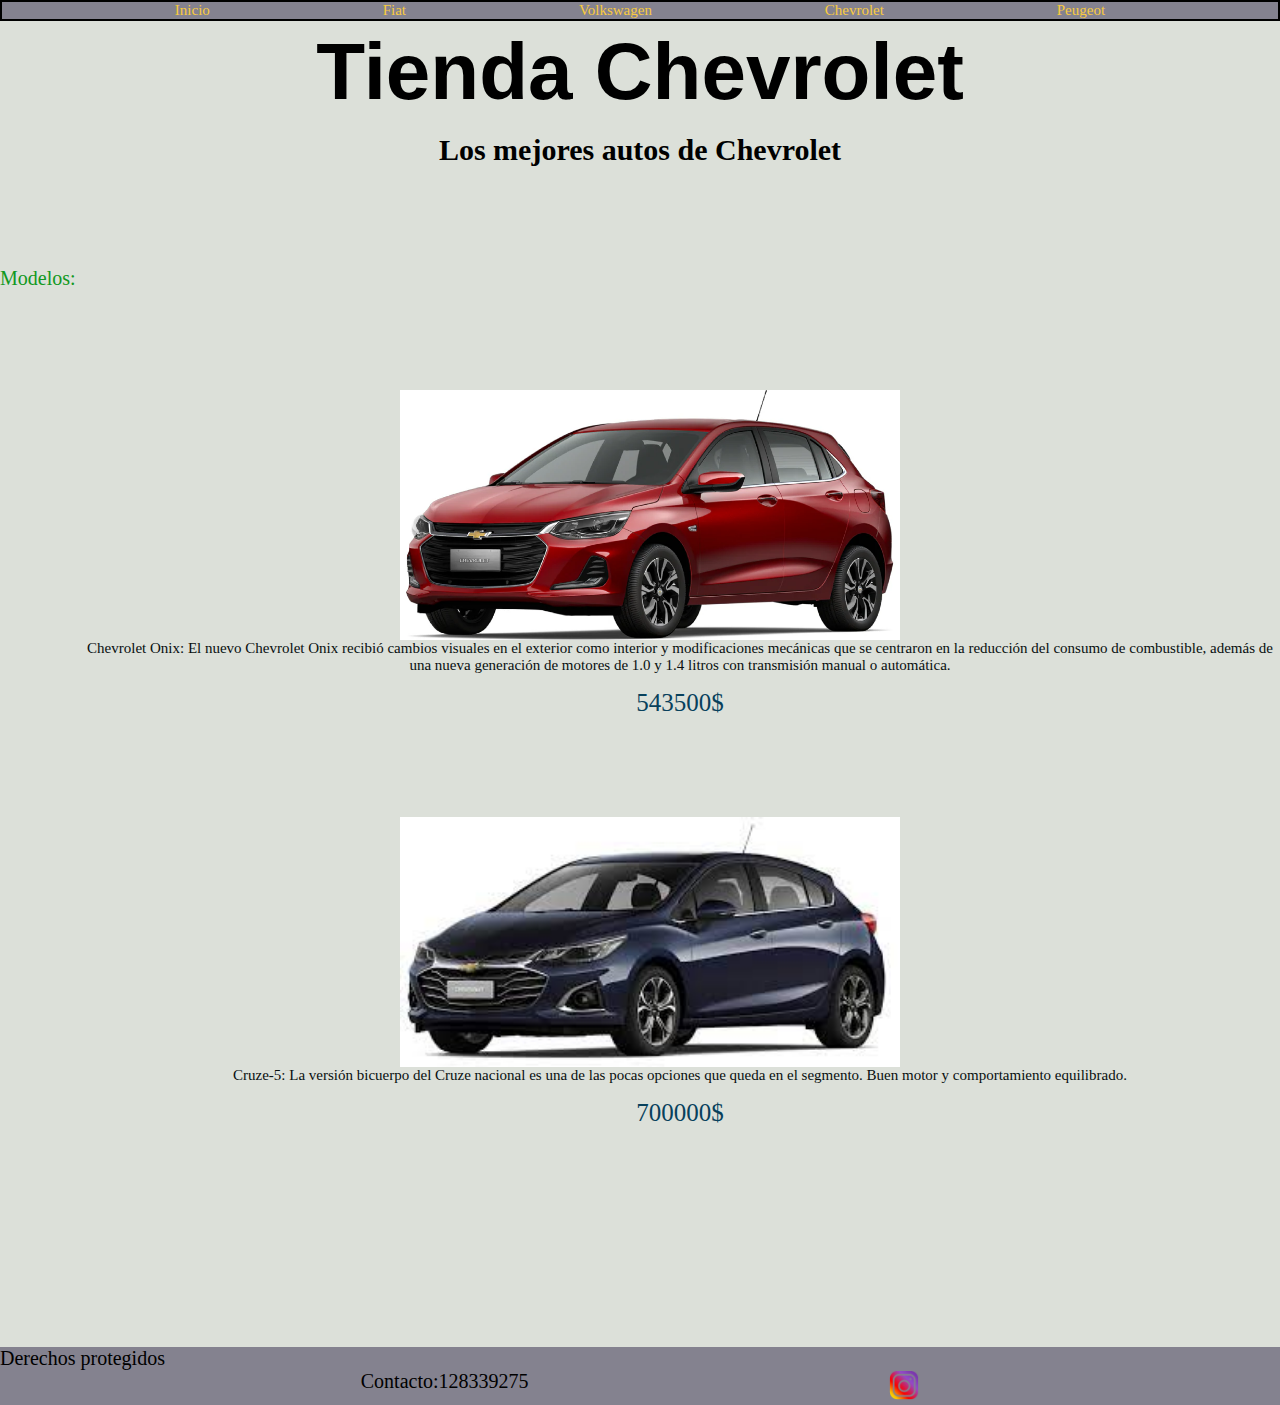
==== pages/tiendachevrolet.html @ 25bcff8a "Subir el proyecto" ====
<!DOCTYPE html>
<html lang="en">
<head>
    <meta charset="UTF-8">
    <meta http-equiv="X-UA-Compatible" content="IE=edge">
    <meta name="viewport" content="width=device-width, initial-scale=1.0">
    <title>Document</title>
    <link rel="stylesheet" href="../css/estilos.css">
</head>
<body>
    <header>
        <nav>
            <ul>
                <li>
                    <a href="../index.html">Inicio</a>
                </li>
                <li>
                    <a href="./tiendafiat.html">Fiat</a>
                </li>
                <li>
                    <a href="./tiendavw.html">Volkswagen</a>
                </li>
                <li>
                    <a href="./tiendachevrolet.html">Chevrolet</a>
                </li>
                <li>
                    <a href="./tiendapeugeot.html">Peugeot</a>
                </li>
            </ul>
        </nav>
       </header> 
       <main>
        <h1 class="titulo">Tienda Chevrolet</h1>
        <h2>Los mejores autos de Chevrolet</h2>
        <section>
            <p class="modelos">Modelos:</p>
            <article class="articlearticulos">
                <div class="inicio">
            <img class="producto" src="../img/red-e-or-not-red-met5.webp" alt="onix">
                </div>
                <div class="parrafodeproducto">
                    <p>Chevrolet Onix: El nuevo Chevrolet Onix recibió cambios visuales en el exterior como interior y modificaciones mecánicas que se centraron en la reducción del consumo de combustible, además de una nueva generación de motores de 1.0 y 1.4 litros con transmisión manual o automática.</p>
                </div>
                <div class="textoprecio">
                    <p>543500$</p>
                </div>
            </article>

            <article class="articlearticulos">
                <div class="inicio">
                    <img class="producto" src="../img/cruze5.jpg" alt="cruze5">
                </div>
                <div>
                    <p class="parrafodeproducto">Cruze-5: La versión bicuerpo del Cruze nacional es una de las pocas opciones que queda en el segmento. Buen motor y comportamiento equilibrado.</p>
                </div>
                <div class="textoprecio">
                    <p>700000$</p>
                </div>
            </article>
        </section>
        
       </main>
       <footer class="parrafo">
        <p > Derechos protegidos </p>
        <ul>
            <li>Contacto:128339275</li>
            <li>
                <a href=""><img class="imglogo"  src="../img/logoing.png" alt="Logo instagram"></a>
            </li>
        </ul>    
</footer>
</body>
</html>
---- css/estilos.css ----
* {
    margin: 0%;
    padding: 0;
}

html{
    font-size: 62.5%;
    background-color:#DCE0D9 ;
}


/*Colores
#30343F=Gunmetal
#1E2749=Spacecadet
#616283=Violeta
#91CB3E=Verde (clarito)
#119822=Verde "oscuro"
#080F0F=Negro
#DCE0D9=Blanco
#84828F=Gris
#F9CB40=Amarillo(Solar)
#08415C=Azul(oscurito)
*/

/*HEADER*/
header{
    height: 100%;
    background-color: #84828F;
    position: sticky; 
    top: 0px;
}
nav{
    height: 100%;
    border: 2px solid black;
   
}
a{
    text-decoration: none;
    color:#F9CB40 ;
    font-size: 1.5rem;
 
}
ul{
  display: flex;
  justify-content: space-evenly;  
  list-style: none;
}

/*Letras:
font-family: 'Borel', cursive;
font-family: 'Inter', sans-serif;
font-family: 'Oswald', sans-serif;*/

/*MAIN Inicio(base para los otros)*/

 h1{
    font-size: 8rem;
    text-align: center;
    margin-top: 0.5rem;  
    font-family: 'Oswald', sans-serif;
 }

 h2{
    font-size: 3rem;
    text-align: center;
    margin-top: 1.5rem;
 }
/*Presentacion, distribucion de las imagenes y opciones iniciales*/
 .inicio{
    display: flex;
    justify-content: space-evenly;
  margin-left: 6rem;
  margin-top: 4rem;
  font-size: 2rem;
 }
 .iniciop{
   display: flex;
   justify-content: space-around;
   margin-right: 18rem;
 margin-top: 4rem;
 font-size: 2rem;
 }
/*Tamaño de las imagenes iniciales*/
 .img{
    height: 21rem;
    width: 20rem;  
 }

 footer{
    margin-top: 22rem;
    background-color:#84828F ;
    text-align: left;
    font-family: 'Borel', cursive;
 }
/*Estilo de parrafos del footer*/ 
 .parrafo{
    font-size: 2rem;

 }
/*Estilo de los logos*/
 .imglogo{
    height: 3rem;
    width: 3rem;
 }

 /*Modelo Tiendas */


/*Margen superior de las imagenes */
.articlearticulos{
   margin-top: 10rem;
}
/*Distribucion de los productos de las tiendas */
 .producto{ 
  width: 50rem;
}
.parrafodeproducto{
   text-align: center;
   font-size: 1.5rem;
   color: #080F0F;
   margin-left: 8rem;
}
 .modelos{
   margin-top: 10rem;
   font-size: 2rem;
  color:#119822;
 }
 /*Configuracion del estilo del texto para venderte el producto*/
 
 
 /*Configuracion del estilo del precio del producto*/
 .textoprecio{
   margin-left: 8rem;
   margin-top: 1.5rem;
   text-align: center;  
   font-size: 2.5rem;
   color: #08415C;   
 }

@media (min-width: 350px){
   .inicio{
      margin-top: 4rem;
      margin-left: 2rem;
flex-direction: column;
align-items: center;
   }

   {
      
   }
}
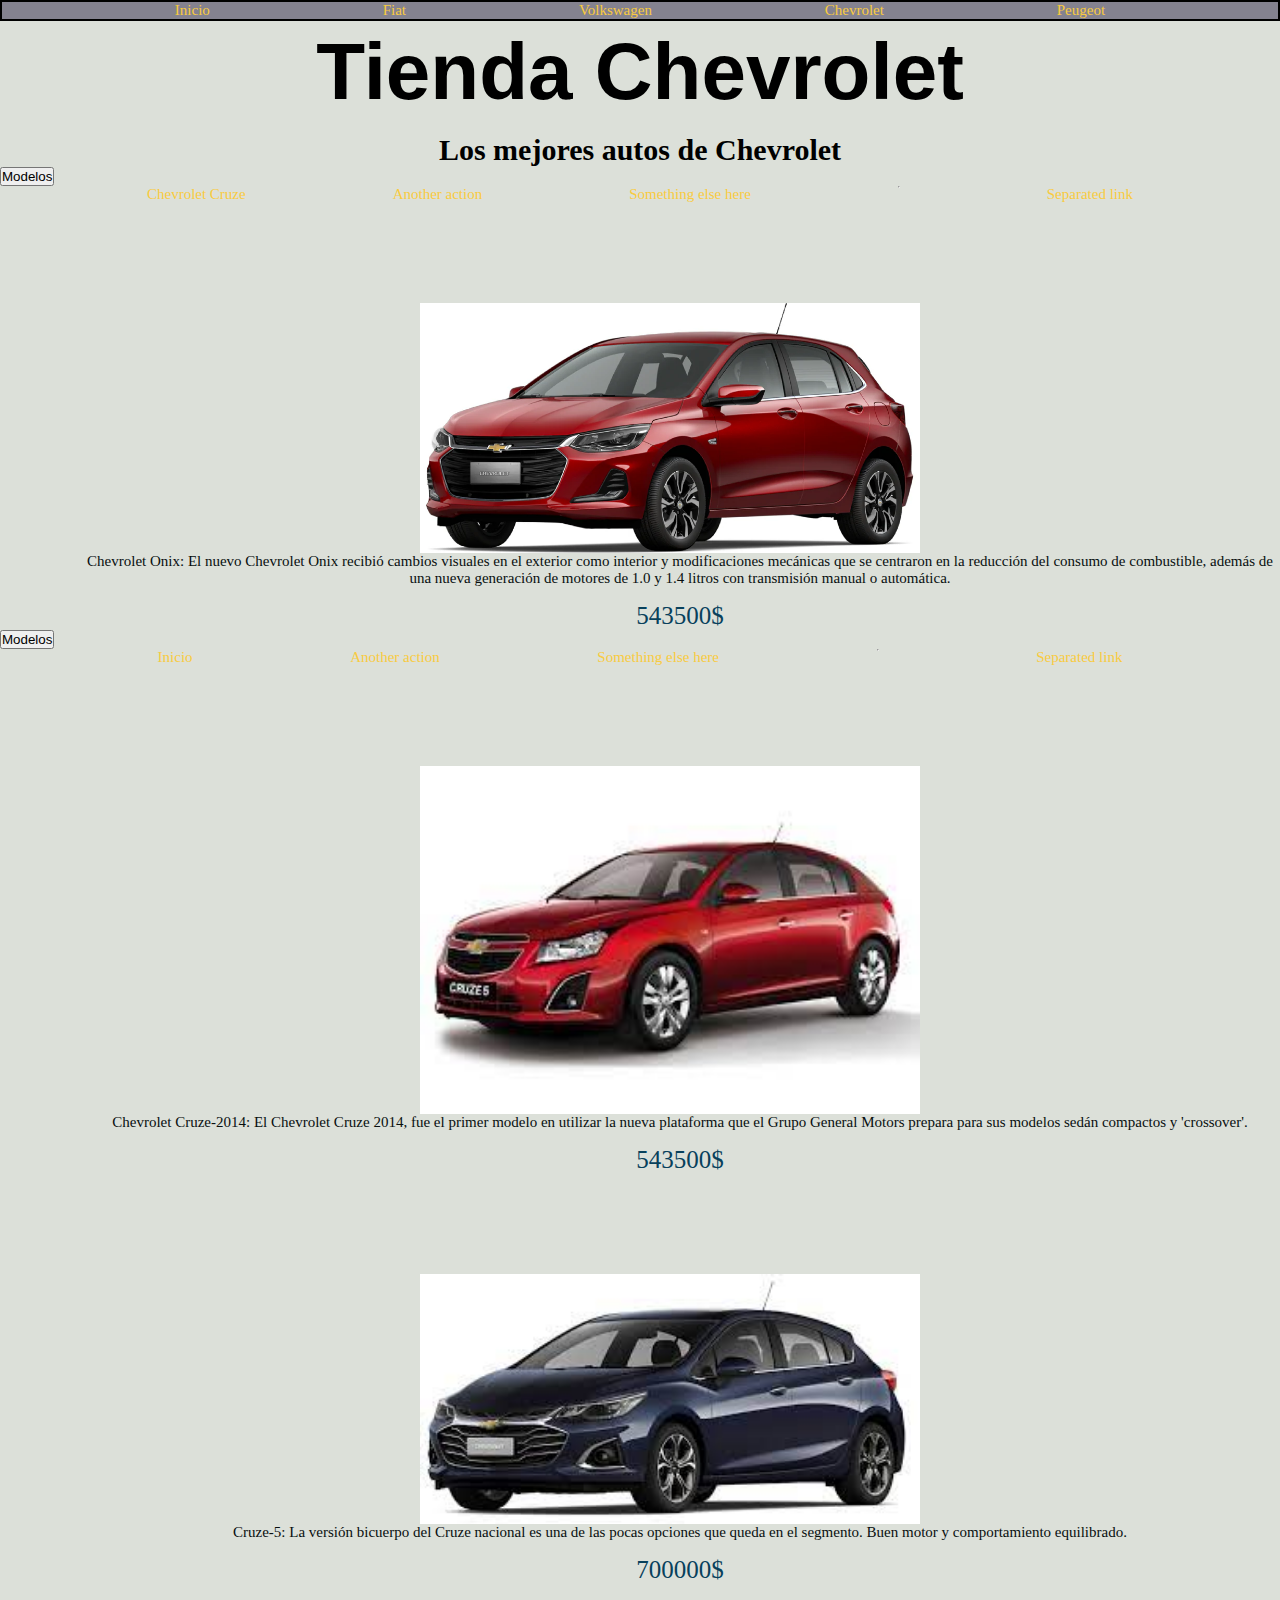
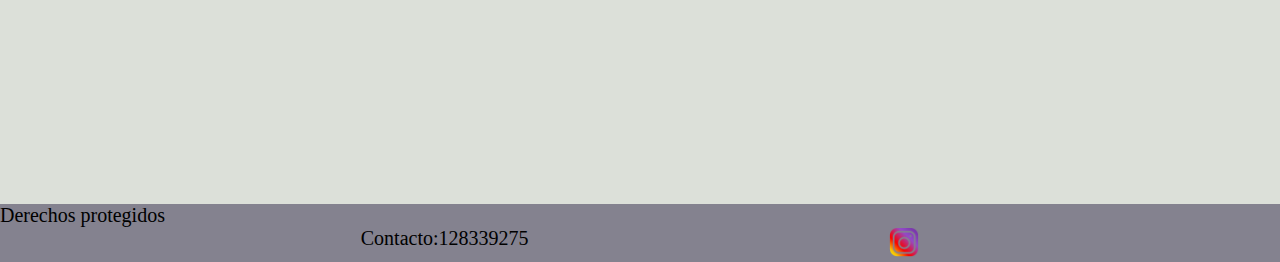
==== commit 65fb20c6: "Subir proyecto" ====
--- a/pages/tiendachevrolet.html
+++ b/pages/tiendachevrolet.html
@@ -5,6 +5,7 @@
     <meta http-equiv="X-UA-Compatible" content="IE=edge">
     <meta name="viewport" content="width=device-width, initial-scale=1.0">
     <title>Document</title>
+    <link href="https://cdn.jsdelivr.net/npm/bootstrap@5.3.1/dist/css/bootstrap.min.css" rel="stylesheet" integrity="sha384-4bw+/aepP/YC94hEpVNVgiZdgIC5+VKNBQNGCHeKRQN+PtmoHDEXuppvnDJzQIu9" crossorigin="anonymous">
     <link rel="stylesheet" href="../css/estilos.css">
 </head>
 <body>
@@ -33,7 +34,20 @@
         <h1 class="titulo">Tienda Chevrolet</h1>
         <h2>Los mejores autos de Chevrolet</h2>
         <section>
-            <p class="modelos">Modelos:</p>
+          
+            <div id="Modelo0" class="btn-group">
+                <button type="button" class="btn btn-success dropdown-toggle" data-bs-toggle="dropdown" aria-expanded="false">
+                  Modelos
+                </button>
+                <ul class="dropdown-menu">
+                  <li><a class="dropdown-item" href="#Modelo1">Chevrolet Cruze</a></li>
+                  <li><a class="dropdown-item" href="#">Another action</a></li>
+                  <li><a class="dropdown-item" href="#">Something else here</a></li>
+                  <li><hr class="dropdown-divider"></li>
+                  <li><a class="dropdown-item" href="#">Separated link</a></li>
+                </ul>
+              </div>
+
             <article class="articlearticulos">
                 <div class="inicio">
             <img class="producto" src="../img/red-e-or-not-red-met5.webp" alt="onix">
@@ -45,6 +59,32 @@
                     <p>543500$</p>
                 </div>
             </article>
+
+            <div id="Modelo1" class="btn-group">
+                <button type="button" class="btn btn-success dropdown-toggle" data-bs-toggle="dropdown" aria-expanded="false">
+                  Modelos
+                </button>
+                <ul class="dropdown-menu">
+                  <li><a class="dropdown-item" href="#Modelo0">Inicio</a></li>
+                  <li><a class="dropdown-item" href="#">Another action</a></li>
+                  <li><a class="dropdown-item" href="#">Something else here</a></li>
+                  <li><hr class="dropdown-divider"></li>
+                  <li><a class="dropdown-item" href="#">Separated link</a></li>
+                </ul>
+              </div>
+
+            <article class="articlearticulos">
+                <div class="inicio">
+            <img class="producto" src="../img/Cruze-2014.jpg" alt="Cruze-2014">
+                </div>
+                <div class="parrafodeproducto">
+                    <p>Chevrolet Cruze-2014: El Chevrolet Cruze 2014, fue el primer modelo en utilizar la nueva plataforma que el Grupo General Motors prepara para sus modelos sedán compactos y 'crossover'.</p>
+                </div>
+                <div class="textoprecio">
+                    <p>543500$</p>
+                </div>
+            </article>
+
 
             <article class="articlearticulos">
                 <div class="inicio">
@@ -70,4 +110,7 @@
         </ul>    
 </footer>
 </body>
+
+<script src="https://cdn.jsdelivr.net/npm/bootstrap@5.3.1/dist/js/bootstrap.bundle.min.js" integrity="sha384-HwwvtgBNo3bZJJLYd8oVXjrBZt8cqVSpeBNS5n7C8IVInixGAoxmnlMuBnhbgrkm" crossorigin="anonymous"></script>
+
 </html>--- a/css/estilos.css
+++ b/css/estilos.css
@@ -20,6 +20,7 @@
 #84828F=Gris
 #F9CB40=Amarillo(Solar)
 #08415C=Azul(oscurito)
+#FF0000=Rojo
 */
 
 /*HEADER*/
@@ -73,17 +74,30 @@
   margin-top: 4rem;
   font-size: 2rem;
  }
+
+/* .inicior{
+   display: none;
+}   */
+
+.iniciol{
+   display: flex;
+    justify-content: space-evenly;
+  margin-left: 6rem;
+  margin-top: 4rem;
+  font-size: 2rem;
+}
+
  .iniciop{
    display: flex;
    justify-content: space-around;
-   margin-right: 18rem;
+  margin-left: 2rem;
  margin-top: 4rem;
  font-size: 2rem;
  }
 /*Tamaño de las imagenes iniciales*/
  .img{
     height: 21rem;
-    width: 20rem;  
+   width: 20rem;  
  }
 
  footer{
@@ -114,18 +128,13 @@
  .producto{ 
   width: 50rem;
 }
+/*Configuracion del estilo del texto para venderte el producto*/
 .parrafodeproducto{
    text-align: center;
    font-size: 1.5rem;
    color: #080F0F;
    margin-left: 8rem;
 }
- .modelos{
-   margin-top: 10rem;
-   font-size: 2rem;
-  color:#119822;
- }
- /*Configuracion del estilo del texto para venderte el producto*/
  
  
  /*Configuracion del estilo del precio del producto*/
@@ -137,18 +146,74 @@
    color: #08415C;   
  }
 
-@media (min-width: 350px){
+ /* Modelo Responsive */
+
+@media (max-width: 500px){
    .inicio{
       margin-top: 4rem;
       margin-left: 2rem;
-flex-direction: column;
-align-items: center;
-   }
-
-   {
-      
-   }
-}
+      flex-direction: column;
+      align-items: center;
+   }
+
+.inicior{
+   font-size: 2rem;
+   font-family: 'Inter', sans-serif;
+   color: #FF0000;
+}
+
+   .iniciop{
+      display: none;
+   }
+
+   .iniciol{
+      display: none;
+   }
+
+.producto{
+   width: 38rem;
+}
+
+.parrafodeproducto{
+   text-align: center;
+   font-size: 1rem;
+   color: #080F0F;
+   margin-left: 8rem;
+}
+
+h1{
+   font-size: 5rem;
+   text-align: center;
+   margin-top: 0.5rem;  
+   font-family: 'Oswald', sans-serif;
+}
+
+h2{
+   font-size: 1rem;
+}
+
+a{
+   font-size: 1rem;
+   text-decoration: none;
+   color:#F9CB40 ;
+}
+}
+
+@media (min-width: 501px){
+   .inicior{
+      display: none;
+   }
+
+}
+
+/* Bootstrap */
+.btn-group{
+
+}
+
+
+
+
  
  
  
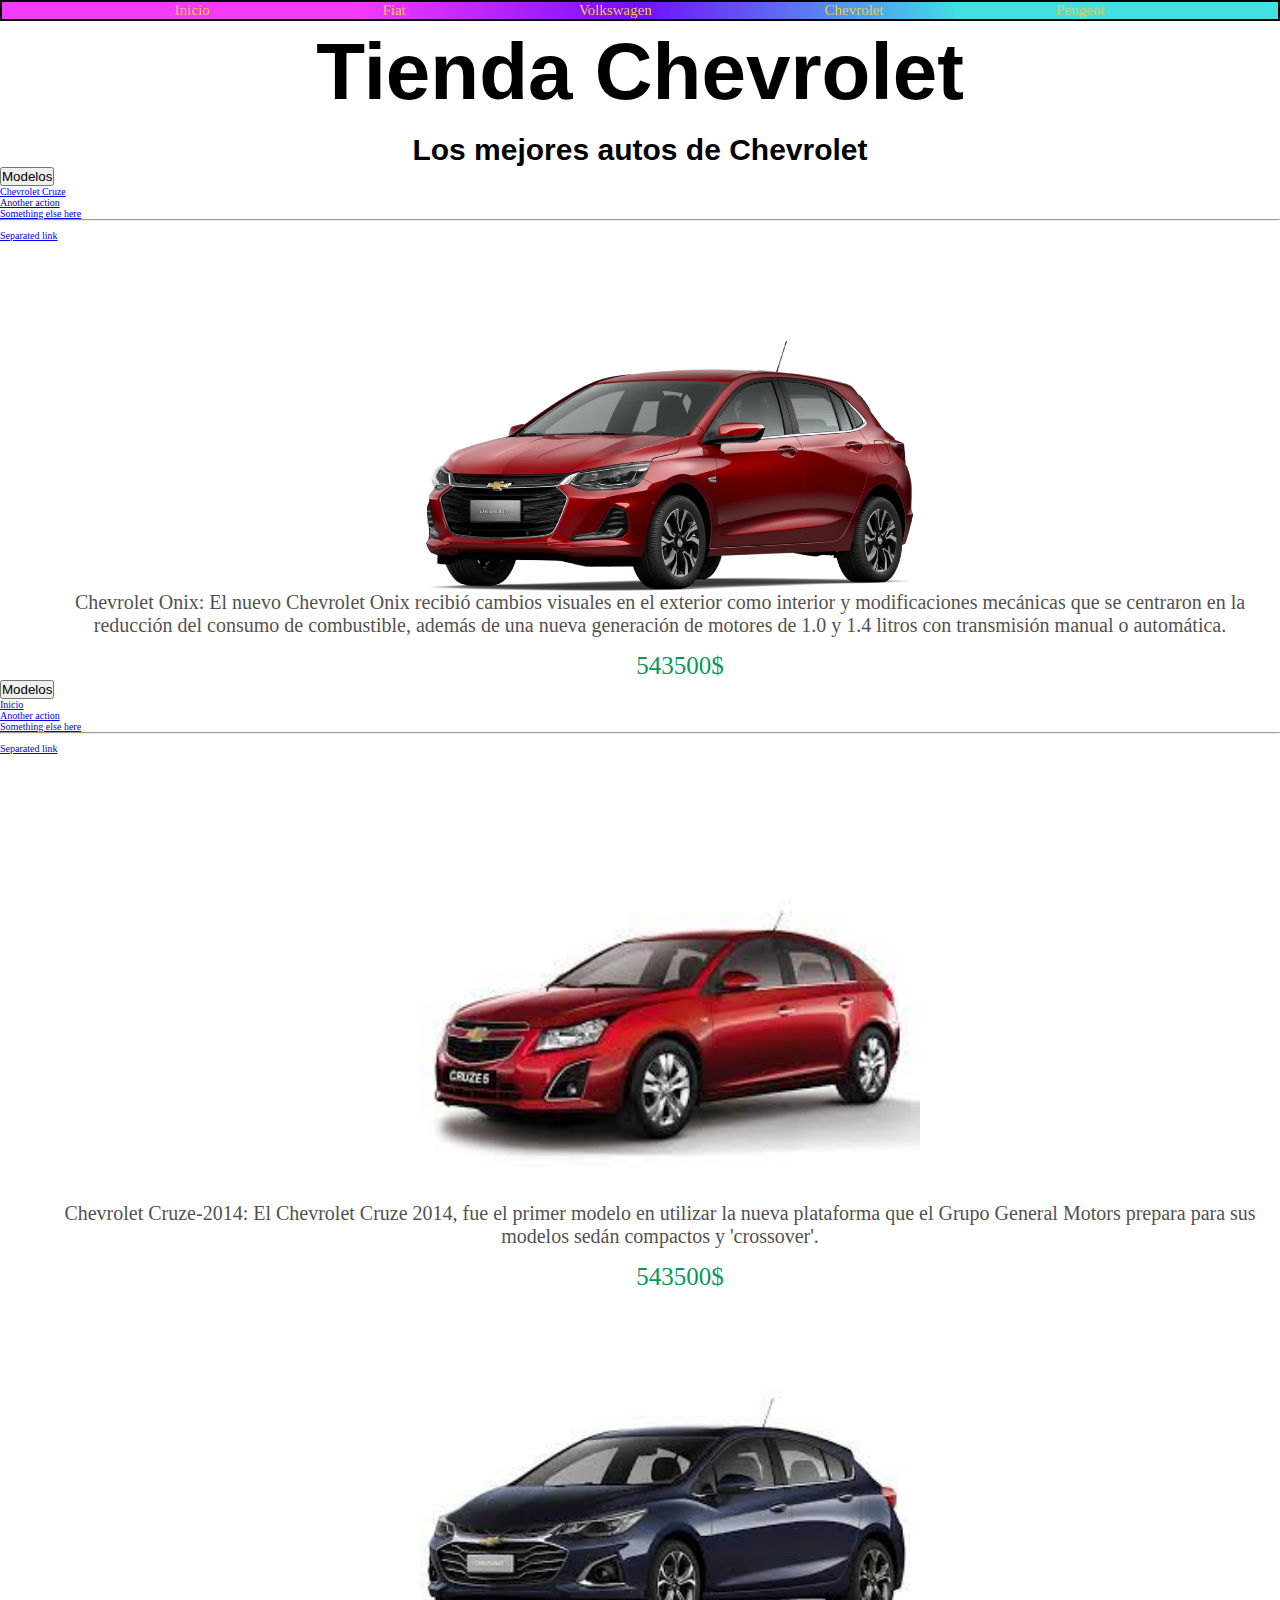
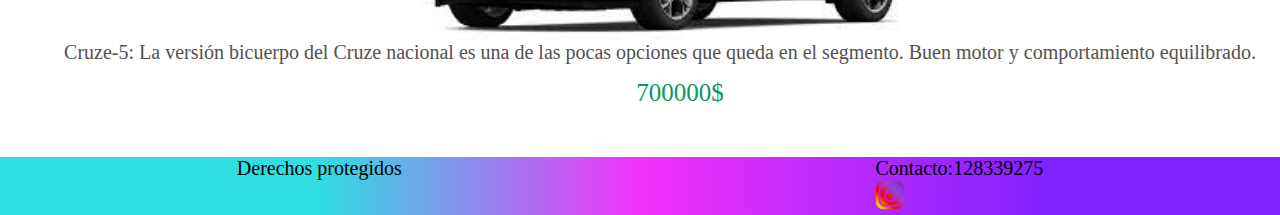
==== commit c1ecf68c: "[actualizacion]" ====
--- a/pages/tiendachevrolet.html
+++ b/pages/tiendachevrolet.html
@@ -1,5 +1,5 @@
 <!DOCTYPE html>
-<html lang="en">
+<html lang="cht">
 <head>
     <meta charset="UTF-8">
     <meta http-equiv="X-UA-Compatible" content="IE=edge">
@@ -9,7 +9,7 @@
     <link rel="stylesheet" href="../css/estilos.css">
 </head>
 <body>
-    <header>
+    <header class="hm">
         <nav>
             <ul>
                 <li>
@@ -49,7 +49,7 @@
               </div>
 
             <article class="articlearticulos">
-                <div class="inicio">
+                <div class="iniciot">
             <img class="producto" src="../img/red-e-or-not-red-met5.webp" alt="onix">
                 </div>
                 <div class="parrafodeproducto">
@@ -74,7 +74,7 @@
               </div>
 
             <article class="articlearticulos">
-                <div class="inicio">
+                <div class="iniciot">
             <img class="producto" src="../img/Cruze-2014.jpg" alt="Cruze-2014">
                 </div>
                 <div class="parrafodeproducto">
@@ -87,7 +87,7 @@
 
 
             <article class="articlearticulos">
-                <div class="inicio">
+                <div class="iniciot">
                     <img class="producto" src="../img/cruze5.jpg" alt="cruze5">
                 </div>
                 <div>
--- a/css/estilos.css
+++ b/css/estilos.css
@@ -1,220 +1,202 @@
+section .articlearticulos {
+  margin-top: 10rem;
+}
+section .articlearticulos .iniciot {
+  display: flex;
+  justify-content: space-evenly;
+  margin-left: 6rem;
+  margin-top: 4rem;
+  font-size: 2rem;
+}
+section .articlearticulos .iniciot .producto {
+  width: 50rem;
+}
+section .articlearticulos .parrafodeproducto {
+  text-align: center;
+  font-size: 2rem;
+  color: #080F0F;
+  transition: 4s;
+  color: rgb(84, 81, 81);
+  margin-left: 4rem;
+}
+section .articlearticulos .textoprecio {
+  margin-left: 8rem;
+  margin-top: 1.5rem;
+  text-align: center;
+  font-size: 2.5rem;
+  color: rgb(8, 152, 92);
+  transition: 4s;
+}
+section .articlearticulos .textoprecio:hover {
+  color: #08415C;
+  transform: rotate(5deg);
+}
+
 * {
-    margin: 0%;
-    padding: 0;
-}
-
-html{
-    font-size: 62.5%;
-    background-color:#DCE0D9 ;
-}
-
-
-/*Colores
-#30343F=Gunmetal
-#1E2749=Spacecadet
-#616283=Violeta
-#91CB3E=Verde (clarito)
-#119822=Verde "oscuro"
-#080F0F=Negro
-#DCE0D9=Blanco
-#84828F=Gris
-#F9CB40=Amarillo(Solar)
-#08415C=Azul(oscurito)
-#FF0000=Rojo
-*/
-
-/*HEADER*/
-header{
-    height: 100%;
-    background-color: #84828F;
-    position: sticky; 
-    top: 0px;
-}
-nav{
-    height: 100%;
-    border: 2px solid black;
-   
-}
-a{
-    text-decoration: none;
-    color:#F9CB40 ;
-    font-size: 1.5rem;
- 
-}
-ul{
-  display: flex;
-  justify-content: space-evenly;  
+  margin: 0%;
+  padding: 0;
+}
+
+html {
+  font-size: 62.5%;
+}
+
+header {
+  height: 100%;
+  background: rgb(242, 40, 249);
+  background: -moz-linear-gradient(90deg, rgba(242, 40, 249, 0.9148679935) 28%, rgba(108, 0, 255, 0.9459238941) 50%, rgba(28, 218, 223, 0.840333832) 75%);
+  background: -webkit-linear-gradient(90deg, rgba(242, 40, 249, 0.9148679935) 28%, rgba(108, 0, 255, 0.9459238941) 50%, rgba(28, 218, 223, 0.840333832) 75%);
+  background: linear-gradient(90deg, rgba(242, 40, 249, 0.9148679935) 28%, rgba(108, 0, 255, 0.9459238941) 50%, rgba(28, 218, 223, 0.840333832) 75%);
+  filter: progid:DXImageTransform.Microsoft.gradient(startColorstr="#f228f9",endColorstr="#1cdadf",GradientType=1);
+  position: sticky;
+  top: 0px;
+}
+header nav {
+  height: 100%;
+  border: 2px solid black;
+}
+header nav ul {
+  display: flex;
+  justify-content: space-evenly;
   list-style: none;
 }
-
-/*Letras:
-font-family: 'Borel', cursive;
-font-family: 'Inter', sans-serif;
-font-family: 'Oswald', sans-serif;*/
-
-/*MAIN Inicio(base para los otros)*/
-
- h1{
-    font-size: 8rem;
+header nav ul a {
+  text-decoration: none;
+  color: #F9CB40;
+  font-size: 1.5rem;
+}
+
+h1 {
+  font-size: 8rem;
+  text-align: center;
+  margin-top: 0.5rem;
+  font-family: "Oswald", sans-serif;
+}
+
+h2 {
+  font-size: 3rem;
+  font-family: "Oswald", sans-serif;
+  text-align: center;
+  margin-top: 1.5rem;
+}
+
+.inicio {
+  display: flex;
+  justify-content: space-evenly;
+  margin-left: 6rem;
+  margin-top: 4rem;
+  font-size: 2rem;
+}
+.inicio .img {
+  height: 21rem;
+  width: 20rem;
+}
+
+.iniciop {
+  display: flex;
+  justify-content: space-around;
+  margin-left: 2rem;
+  margin-top: 4rem;
+  font-size: 2rem;
+}
+
+.Amain {
+  margin-top: 2.5rem;
+  font-family: "Inter", sans-serif;
+  font-size: 1.5rem;
+}
+
+.iniciol {
+  display: flex;
+  justify-content: space-evenly;
+  margin-left: 8rem;
+  margin-top: 4rem;
+  font-size: 1.5rem;
+}
+
+.parrafo {
+  display: flex;
+  justify-content: space-around;
+  margin-top: 5rem;
+  background: rgb(28, 218, 223);
+  background: -moz-linear-gradient(90deg, rgba(28, 218, 223, 0.9148679935) 25%, rgba(242, 40, 249, 0.9552406643) 50%, rgba(108, 0, 255, 0.8651785525) 82%);
+  background: -webkit-linear-gradient(90deg, rgba(28, 218, 223, 0.9148679935) 25%, rgba(242, 40, 249, 0.9552406643) 50%, rgba(108, 0, 255, 0.8651785525) 82%);
+  background: linear-gradient(90deg, rgba(28, 218, 223, 0.9148679935) 25%, rgba(242, 40, 249, 0.9552406643) 50%, rgba(108, 0, 255, 0.8651785525) 82%);
+  filter: progid:DXImageTransform.Microsoft.gradient(startColorstr="#1cdadf",endColorstr="#6c00ff",GradientType=1);
+  text-align: left;
+  font-family: "Borel", cursive;
+  font-size: 2rem;
+  margin-top: 5rem;
+}
+.parrafo .imglogo {
+  height: 3rem;
+  width: 3rem;
+}
+.parrafo ul {
+  list-style: none;
+}
+
+@media (max-width: 500px) {
+  .inicio {
+    margin-top: 4rem;
+    margin-left: 2rem;
+    flex-direction: column;
+    align-items: center;
+  }
+  .hm {
+    background: rgb(223, 28, 52);
+    background: -moz-linear-gradient(90deg, rgba(223, 28, 52, 0.8651785525) 34%, rgb(6, 225, 117) 50%, rgba(255, 92, 0, 0.8185947015) 66%);
+    background: -webkit-linear-gradient(90deg, rgba(223, 28, 52, 0.8651785525) 34%, rgb(6, 225, 117) 50%, rgba(255, 92, 0, 0.8185947015) 66%);
+    background: linear-gradient(90deg, rgba(223, 28, 52, 0.8651785525) 34%, rgb(6, 225, 117) 50%, rgba(255, 92, 0, 0.8185947015) 66%);
+    filter: progid:DXImageTransform.Microsoft.gradient(startColorstr="#df1c34",endColorstr="#ff5c00",GradientType=1);
+  }
+  .inicior {
+    font-size: 2rem;
+    font-family: "Inter", sans-serif;
+    color: #FF0000;
+  }
+  .iniciop {
+    display: none;
+  }
+  .iniciol {
+    display: none;
+  }
+  .producto {
+    width: 20rem;
+  }
+  .parrafodeproducto {
     text-align: center;
-    margin-top: 0.5rem;  
-    font-family: 'Oswald', sans-serif;
- }
-
- h2{
+    font-size: 0.5rem;
+    color: #080F0F;
+    margin-left: 8rem;
+  }
+  h1 {
     font-size: 3rem;
     text-align: center;
-    margin-top: 1.5rem;
- }
-/*Presentacion, distribucion de las imagenes y opciones iniciales*/
- .inicio{
-    display: flex;
-    justify-content: space-evenly;
-  margin-left: 6rem;
-  margin-top: 4rem;
-  font-size: 2rem;
- }
-
-/* .inicior{
-   display: none;
-}   */
-
-.iniciol{
-   display: flex;
-    justify-content: space-evenly;
-  margin-left: 6rem;
-  margin-top: 4rem;
-  font-size: 2rem;
-}
-
- .iniciop{
-   display: flex;
-   justify-content: space-around;
-  margin-left: 2rem;
- margin-top: 4rem;
- font-size: 2rem;
- }
-/*Tamaño de las imagenes iniciales*/
- .img{
-    height: 21rem;
-   width: 20rem;  
- }
-
- footer{
-    margin-top: 22rem;
-    background-color:#84828F ;
-    text-align: left;
-    font-family: 'Borel', cursive;
- }
-/*Estilo de parrafos del footer*/ 
- .parrafo{
-    font-size: 2rem;
-
- }
-/*Estilo de los logos*/
- .imglogo{
-    height: 3rem;
-    width: 3rem;
- }
-
- /*Modelo Tiendas */
-
-
-/*Margen superior de las imagenes */
-.articlearticulos{
-   margin-top: 10rem;
-}
-/*Distribucion de los productos de las tiendas */
- .producto{ 
-  width: 50rem;
-}
-/*Configuracion del estilo del texto para venderte el producto*/
-.parrafodeproducto{
-   text-align: center;
-   font-size: 1.5rem;
-   color: #080F0F;
-   margin-left: 8rem;
-}
- 
- 
- /*Configuracion del estilo del precio del producto*/
- .textoprecio{
-   margin-left: 8rem;
-   margin-top: 1.5rem;
-   text-align: center;  
-   font-size: 2.5rem;
-   color: #08415C;   
- }
-
- /* Modelo Responsive */
-
-@media (max-width: 500px){
-   .inicio{
-      margin-top: 4rem;
-      margin-left: 2rem;
-      flex-direction: column;
-      align-items: center;
-   }
-
-.inicior{
-   font-size: 2rem;
-   font-family: 'Inter', sans-serif;
-   color: #FF0000;
-}
-
-   .iniciop{
-      display: none;
-   }
-
-   .iniciol{
-      display: none;
-   }
-
-.producto{
-   width: 38rem;
-}
-
-.parrafodeproducto{
-   text-align: center;
-   font-size: 1rem;
-   color: #080F0F;
-   margin-left: 8rem;
-}
-
-h1{
-   font-size: 5rem;
-   text-align: center;
-   margin-top: 0.5rem;  
-   font-family: 'Oswald', sans-serif;
-}
-
-h2{
-   font-size: 1rem;
-}
-
-a{
-   font-size: 1rem;
-   text-decoration: none;
-   color:#F9CB40 ;
-}
-}
-
-@media (min-width: 501px){
-   .inicior{
-      display: none;
-   }
-
-}
-
-/* Bootstrap */
-.btn-group{
-
-}
-
-
-
-
- 
- 
- 
- +    margin-top: 1rem;
+    font-family: "Oswald", sans-serif;
+  }
+  h2 {
+    font-size: 1.5rem;
+    font-family: "Oswald", sans-serif;
+  }
+  a {
+    font-size: 1rem;
+    text-decoration: none;
+    color: #F9CB40;
+  }
+  .parrafo {
+    background: rgb(255, 92, 0);
+    background: -moz-linear-gradient(90deg, rgba(255, 92, 0, 0.8185947015) 34%, rgb(223, 28, 52) 50%, rgba(6, 225, 117, 0.8620729624) 66%);
+    background: -webkit-linear-gradient(90deg, rgba(255, 92, 0, 0.8185947015) 34%, rgb(223, 28, 52) 50%, rgba(6, 225, 117, 0.8620729624) 66%);
+    background: linear-gradient(90deg, rgba(255, 92, 0, 0.8185947015) 34%, rgb(223, 28, 52) 50%, rgba(6, 225, 117, 0.8620729624) 66%);
+    filter: progid:DXImageTransform.Microsoft.gradient(startColorstr="#ff5c00",endColorstr="#06e175",GradientType=1);
+  }
+}
+@media (min-width: 501px) {
+  .inicior {
+    display: none;
+  }
+}
+
+/*# sourceMappingURL=estilos.css.map */
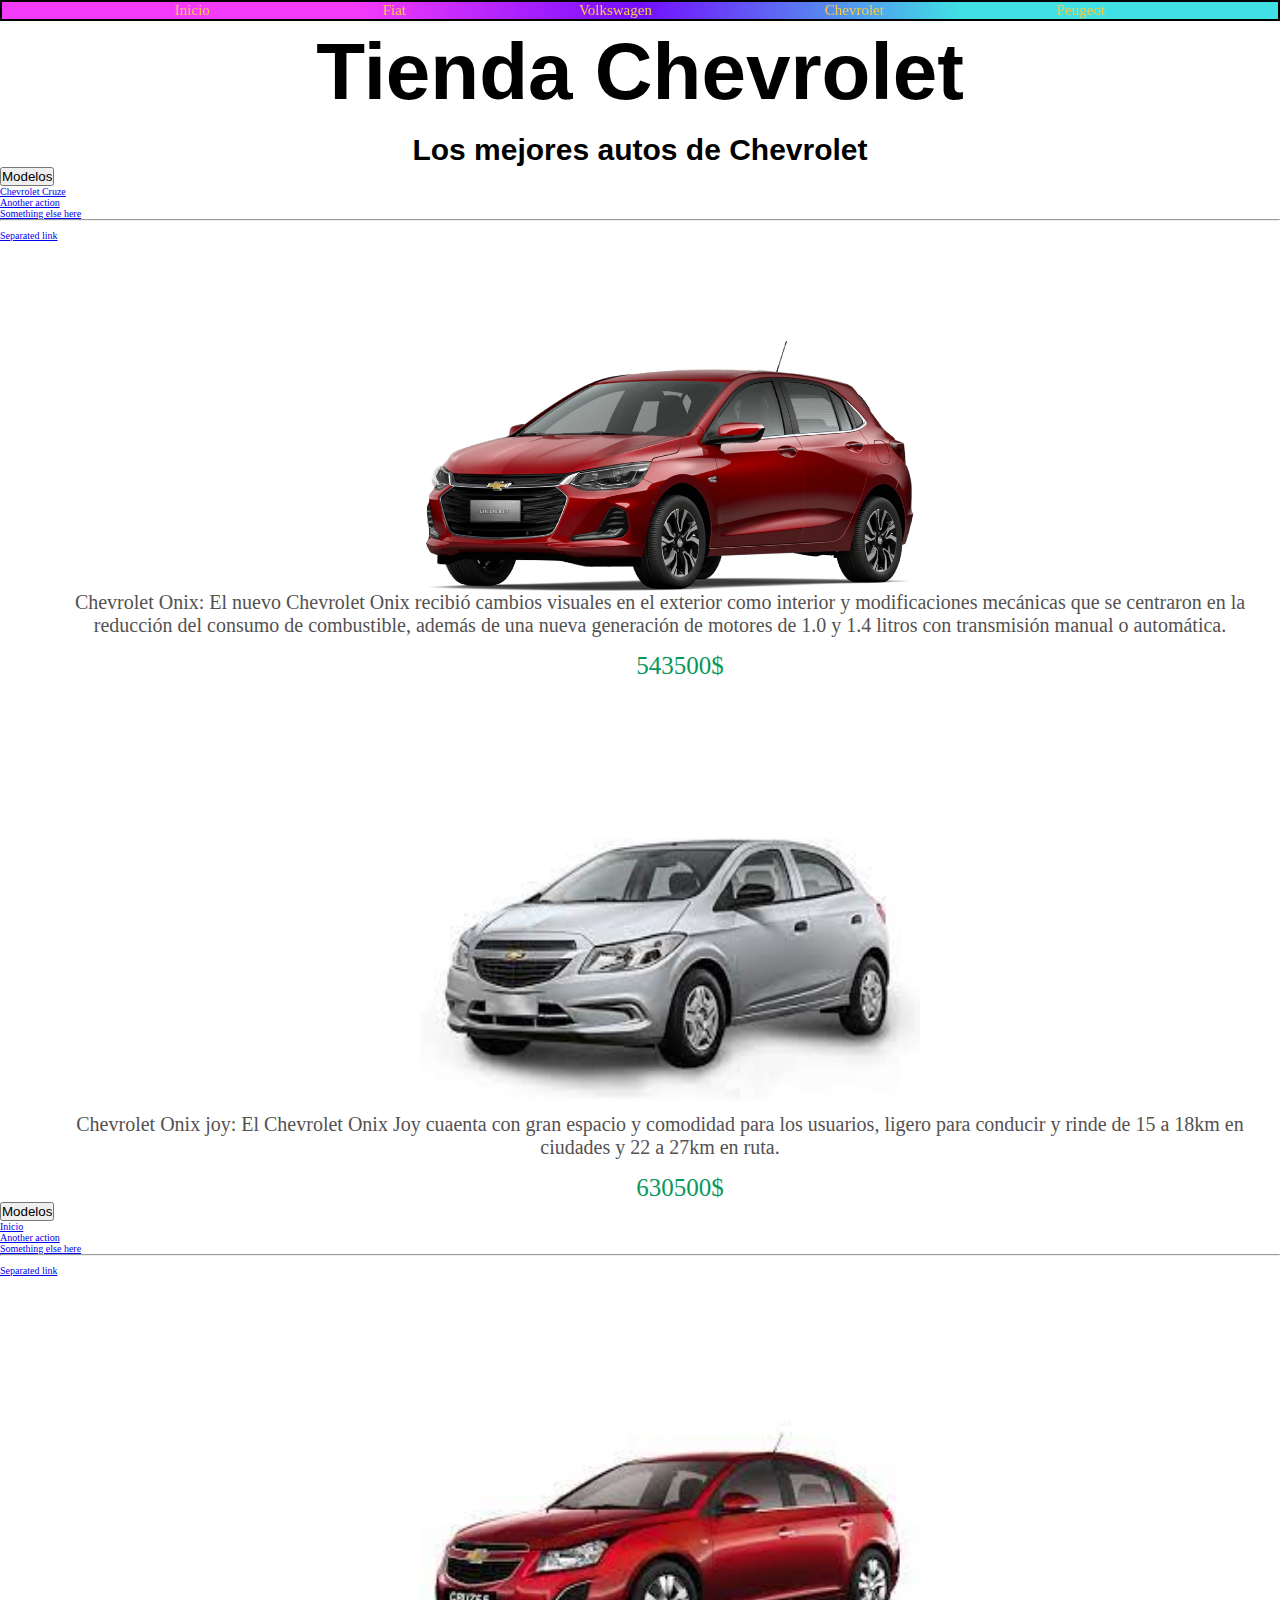
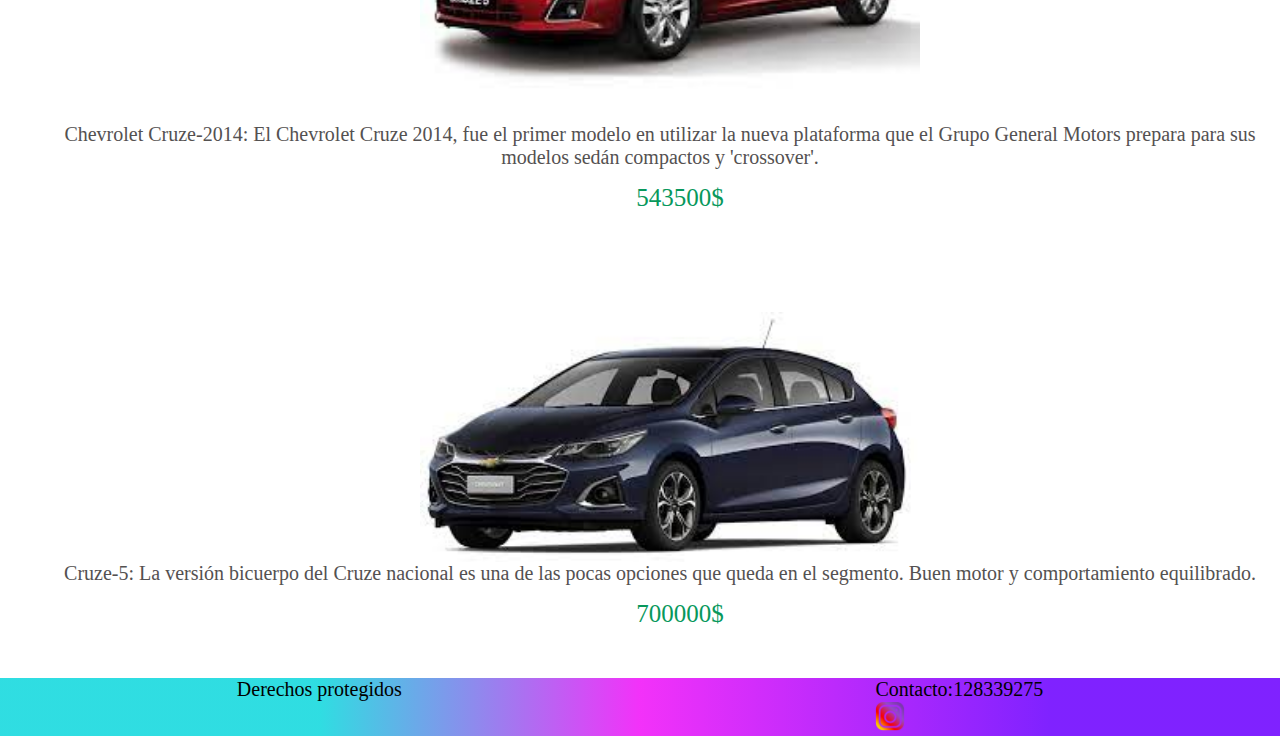
==== commit d9167911: "Segunda actualizacion" ====
--- a/pages/tiendachevrolet.html
+++ b/pages/tiendachevrolet.html
@@ -60,6 +60,18 @@
                 </div>
             </article>
 
+            <article class="articlearticulos">
+                <div class="iniciot">
+            <img class="producto" src="../img/onix joy.jpeg" alt="onix joy 2017">
+                </div>
+                <div class="parrafodeproducto">
+                    <p>Chevrolet Onix joy: El Chevrolet Onix Joy cuaenta con gran espacio y comodidad para los usuarios, ligero para conducir y rinde de 15 a 18km en ciudades y 22 a 27km en ruta.</p>
+                </div>
+                <div class="textoprecio">
+                    <p>630500$</p>
+                </div>
+            </article>
+
             <div id="Modelo1" class="btn-group">
                 <button type="button" class="btn btn-success dropdown-toggle" data-bs-toggle="dropdown" aria-expanded="false">
                   Modelos
